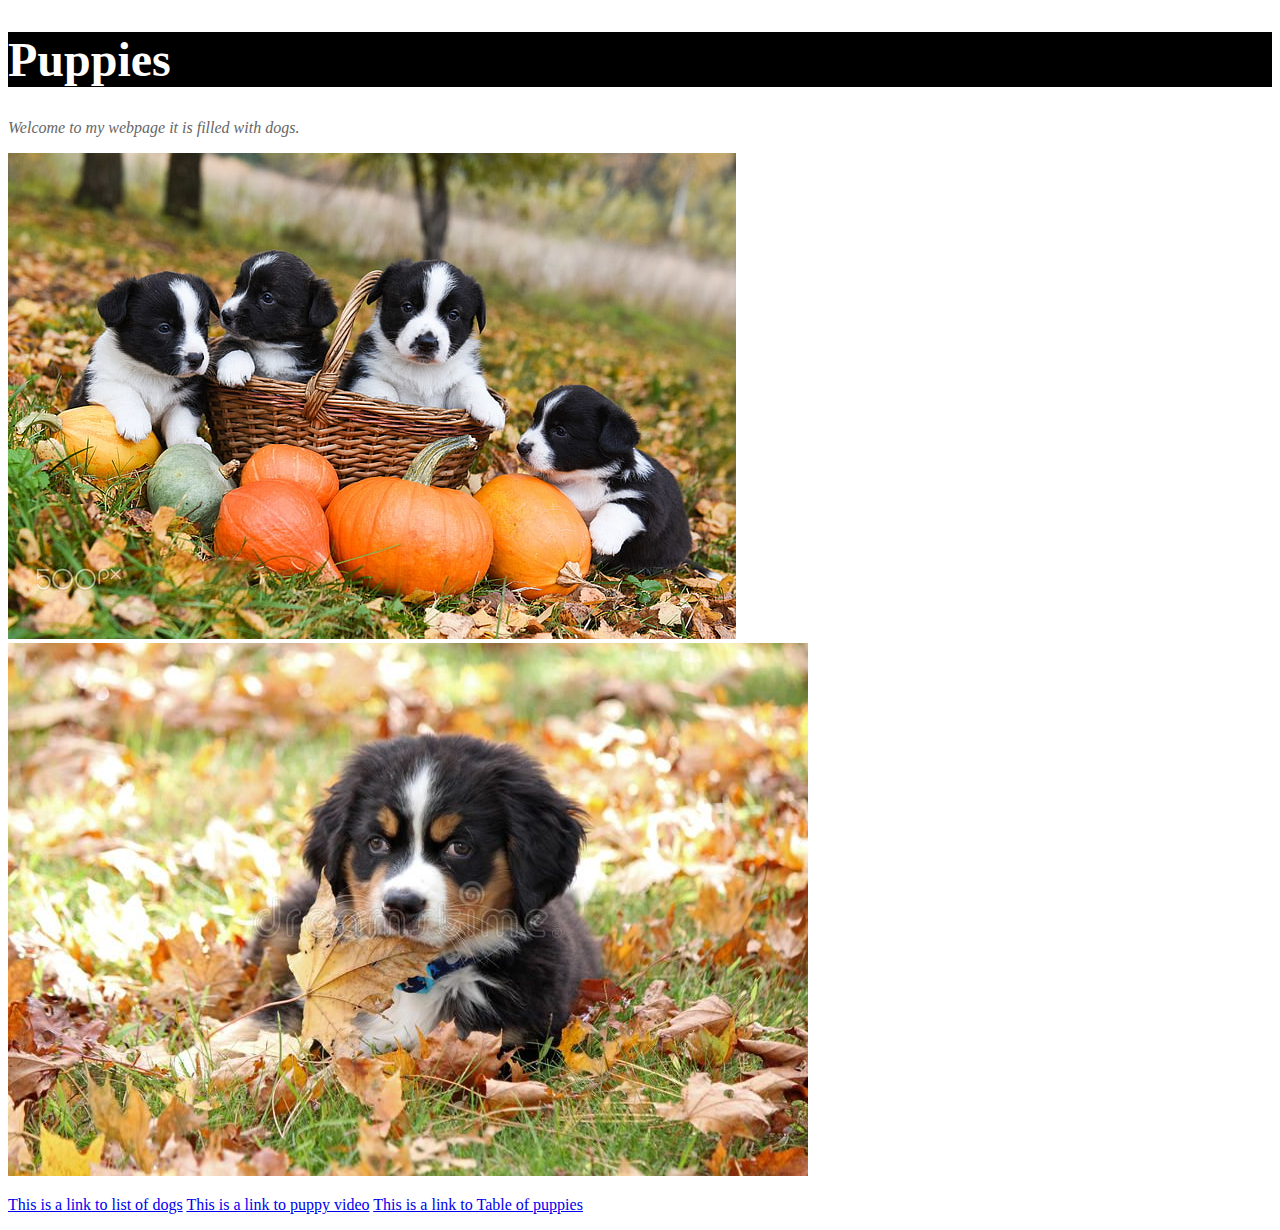
==== index.html @ 184c2907 "Update index.html" ====
<!doctype html>  <html lang="en">    
  <head>    
    <meta charset="utf-8">  
    <title>Cmpt 104</title> 
    <link rel="stylesheet" href="mystyle.css">   
  </head>
  <body>  
    <h1>Puppies</h1>
    <p class="fancy"> Welcome to my webpage it is filled with dogs.</p> 
    <img src="puppies1.jpg" alt="Puppies" /> 
    <img src="puppies2.jpg" alt=" More Puppies" />
    <p> 
    <a href="listofdogs.html">This is a link to list of dogs</a>
    <a href="puppyvideo.html">This is a link to puppy video</a>
    <a href="tableofpuppies.html">This is a link to Table of puppies</a>
    </p>
  </body>
</html>
---- mystyle.css ----
h1{    
  background-color:#000; 
  color:#fff;  
  font-size:3em;
  }
p.fancy{  
  color:#666; 
  font-style: oblique;
  }
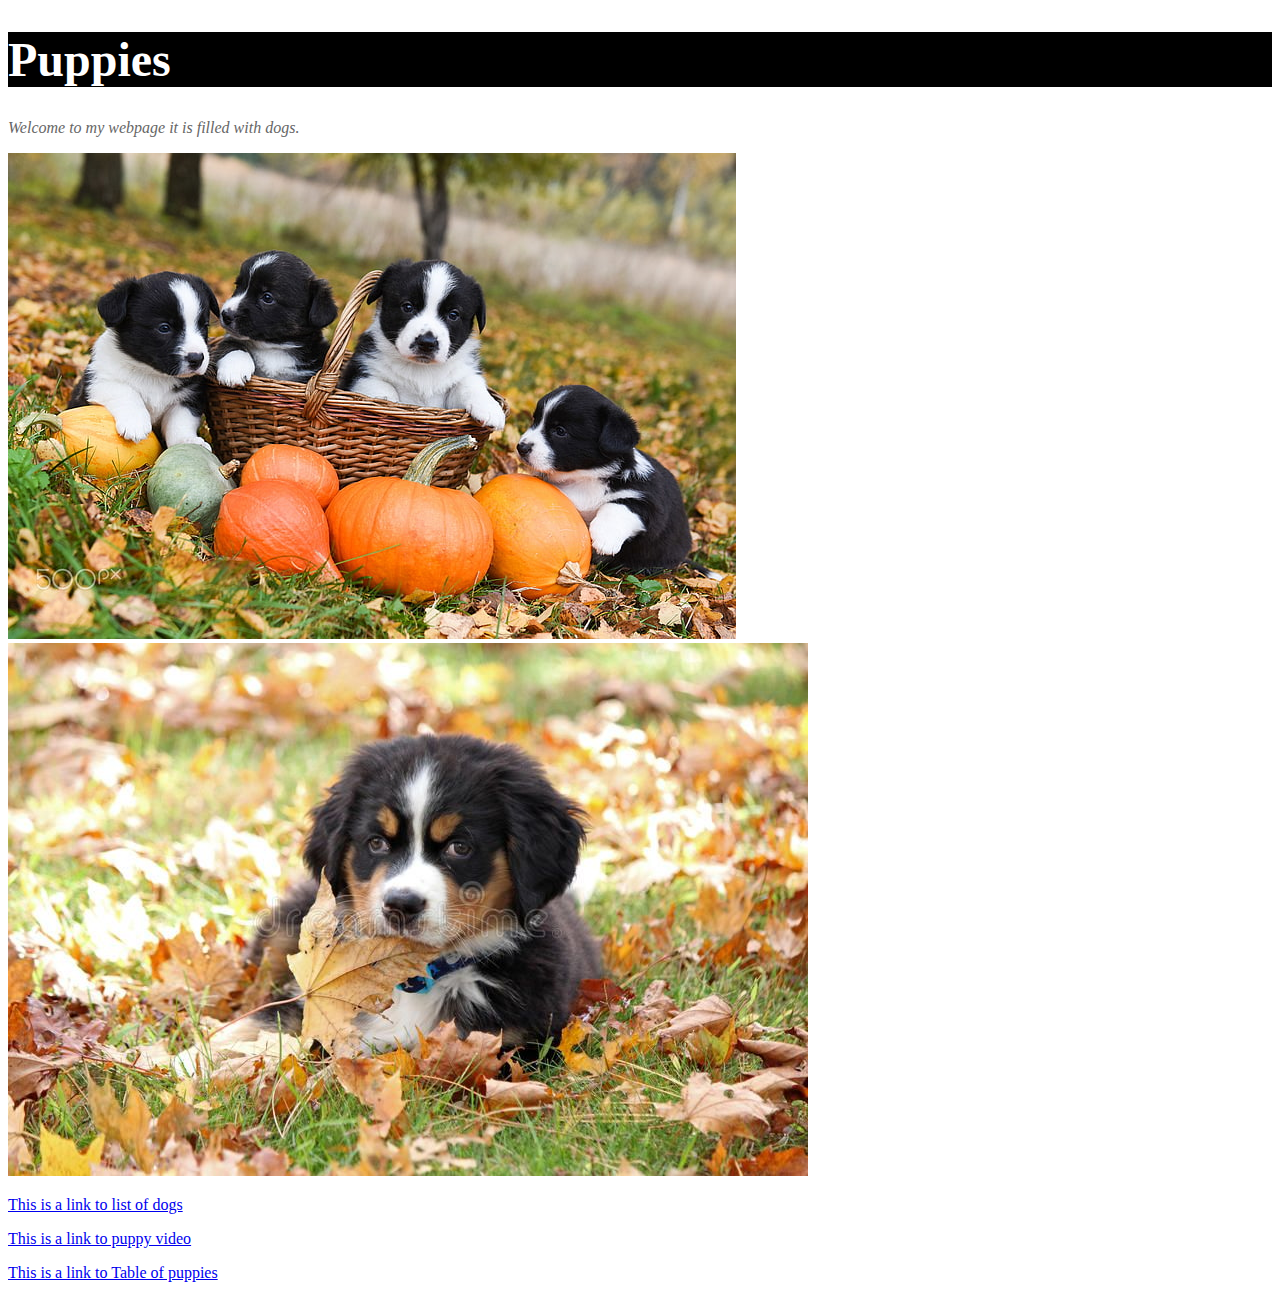
==== commit 4cf015e3: "Update index.html" ====
--- a/index.html
+++ b/index.html
@@ -9,10 +9,8 @@
     <p class="fancy"> Welcome to my webpage it is filled with dogs.</p> 
     <img src="puppies1.jpg" alt="Puppies" /> 
     <img src="puppies2.jpg" alt=" More Puppies" />
-    <p> 
-    <a href="listofdogs.html">This is a link to list of dogs</a>
-    <a href="puppyvideo.html">This is a link to puppy video</a>
-    <a href="tableofpuppies.html">This is a link to Table of puppies</a>
-    </p>
+    <p> <a href="listofdogs.html">This is a link to list of dogs</a> </p>
+    <p> <a href="puppyvideo.html">This is a link to puppy video</a> </p>
+    <p> <a href="tableofpuppies.html">This is a link to Table of puppies</a> </p>
   </body>
 </html>
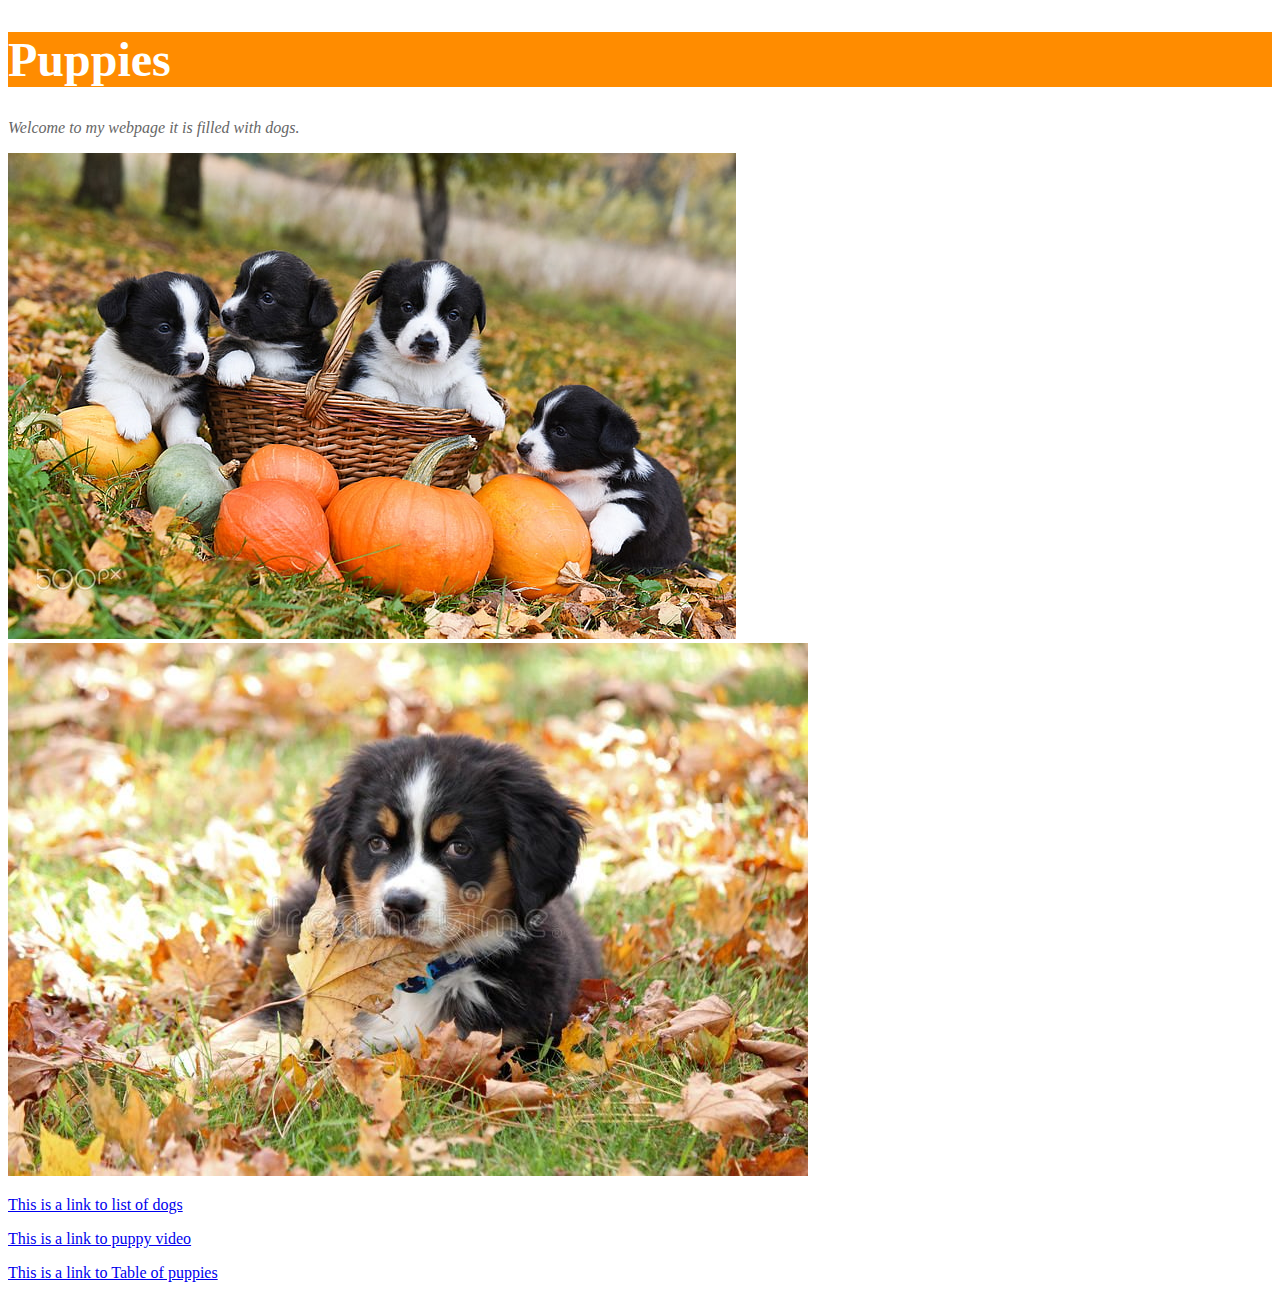
==== commit b9132a6d: "Update index.html" ====
--- a/index.html
+++ b/index.html
@@ -9,7 +9,7 @@
     <p class="fancy"> Welcome to my webpage it is filled with dogs.</p> 
     <img src="puppies1.jpg" alt="Puppies" /> 
     <img src="puppies2.jpg" alt=" More Puppies" />
-    <p> <a href="listofdogs.html">This is a link to list of dogs</a> </p>
+    <p> <a href="listofpuppies.html">This is a link to list of dogs</a> </p>
     <p> <a href="puppyvideo.html">This is a link to puppy video</a> </p>
     <p> <a href="tableofpuppies.html">This is a link to Table of puppies</a> </p>
   </body>
--- a/mystyle.css
+++ b/mystyle.css
@@ -1,5 +1,5 @@
 h1{    
-  background-color:#000; 
+  background-color:#FF8C00; 
   color:#fff;  
   font-size:3em;
   }
@@ -7,3 +7,11 @@
   color:#666; 
   font-style: oblique;
   }
+table.fancy{  
+  border: 1px solid black;
+  }
+td.fancy{  
+  padding: 15px;
+  text-align: left;
+  border: 1px solid black;
+  }
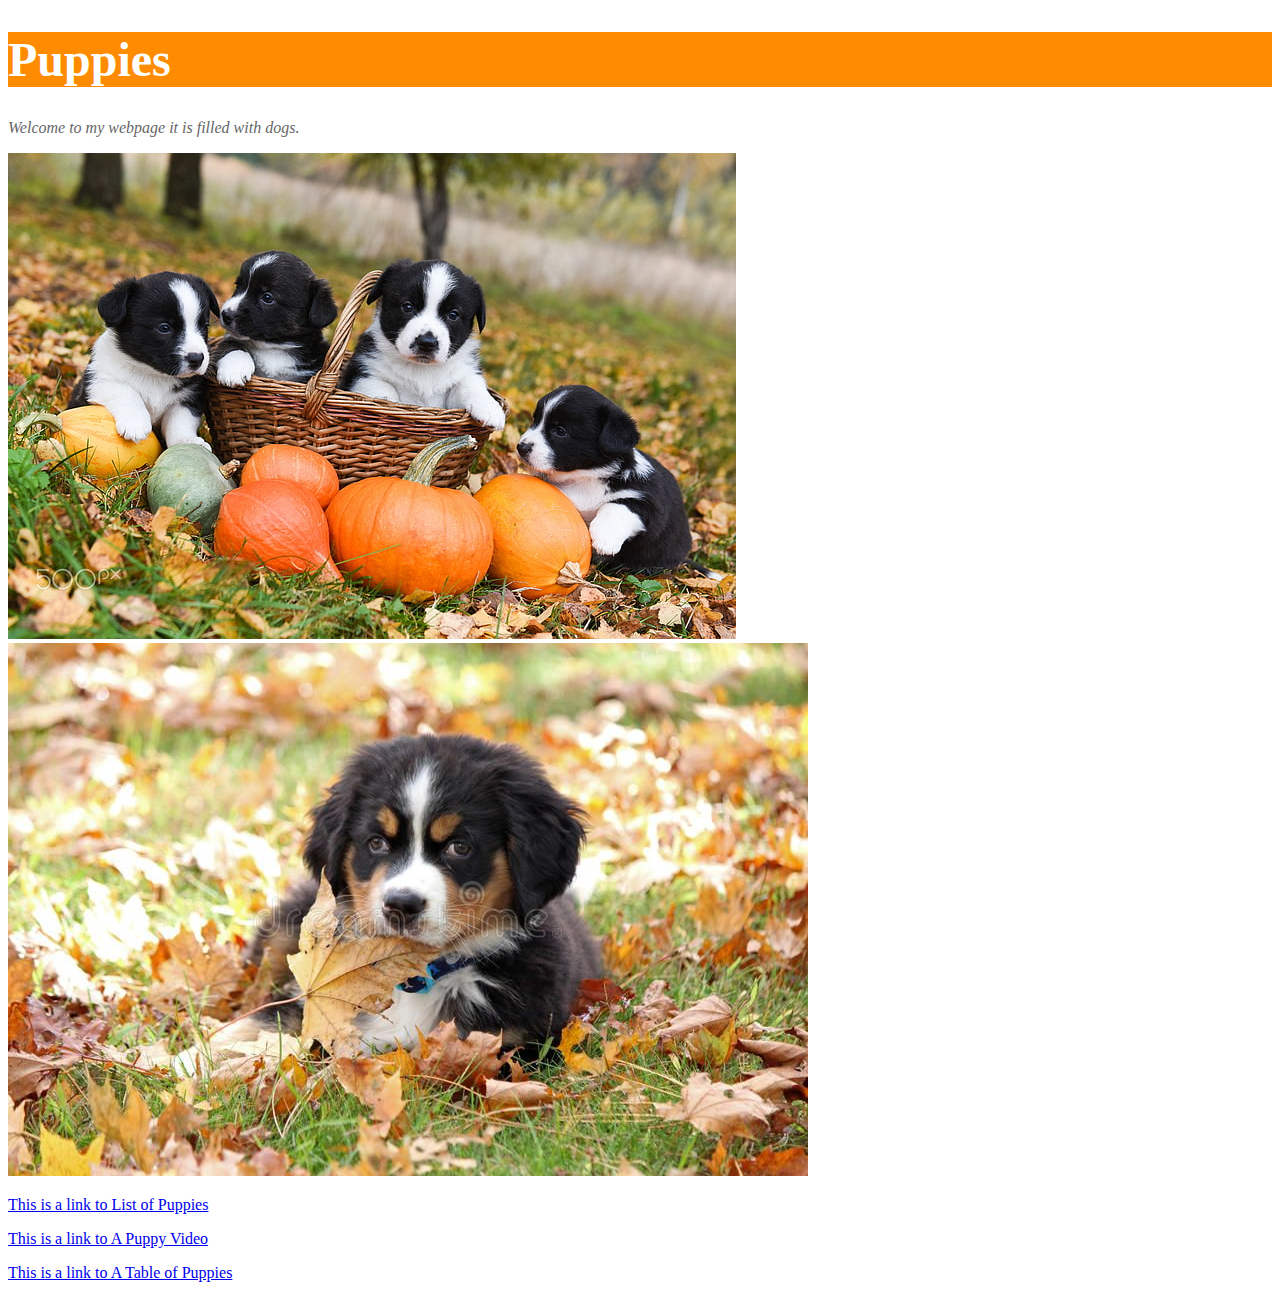
==== commit 26d11d23: "Update index.html" ====
--- a/index.html
+++ b/index.html
@@ -1,7 +1,7 @@
 <!doctype html>  <html lang="en">    
   <head>    
     <meta charset="utf-8">  
-    <title>Cmpt 104</title> 
+    <title>Puppies Page</title> 
     <link rel="stylesheet" href="mystyle.css">   
   </head>
   <body>  
@@ -9,8 +9,8 @@
     <p class="fancy"> Welcome to my webpage it is filled with dogs.</p> 
     <img src="puppies1.jpg" alt="Puppies" /> 
     <img src="puppies2.jpg" alt=" More Puppies" />
-    <p> <a href="listofpuppies.html">This is a link to list of dogs</a> </p>
-    <p> <a href="puppyvideo.html">This is a link to puppy video</a> </p>
-    <p> <a href="tableofpuppies.html">This is a link to Table of puppies</a> </p>
+    <p> <a href="listofpuppies.html">This is a link to List of Puppies</a> </p>
+    <p> <a href="puppyvideo.html">This is a link to A Puppy Video</a> </p>
+    <p> <a href="tableofpuppies.html">This is a link to A Table of Puppies</a> </p>
   </body>
 </html>
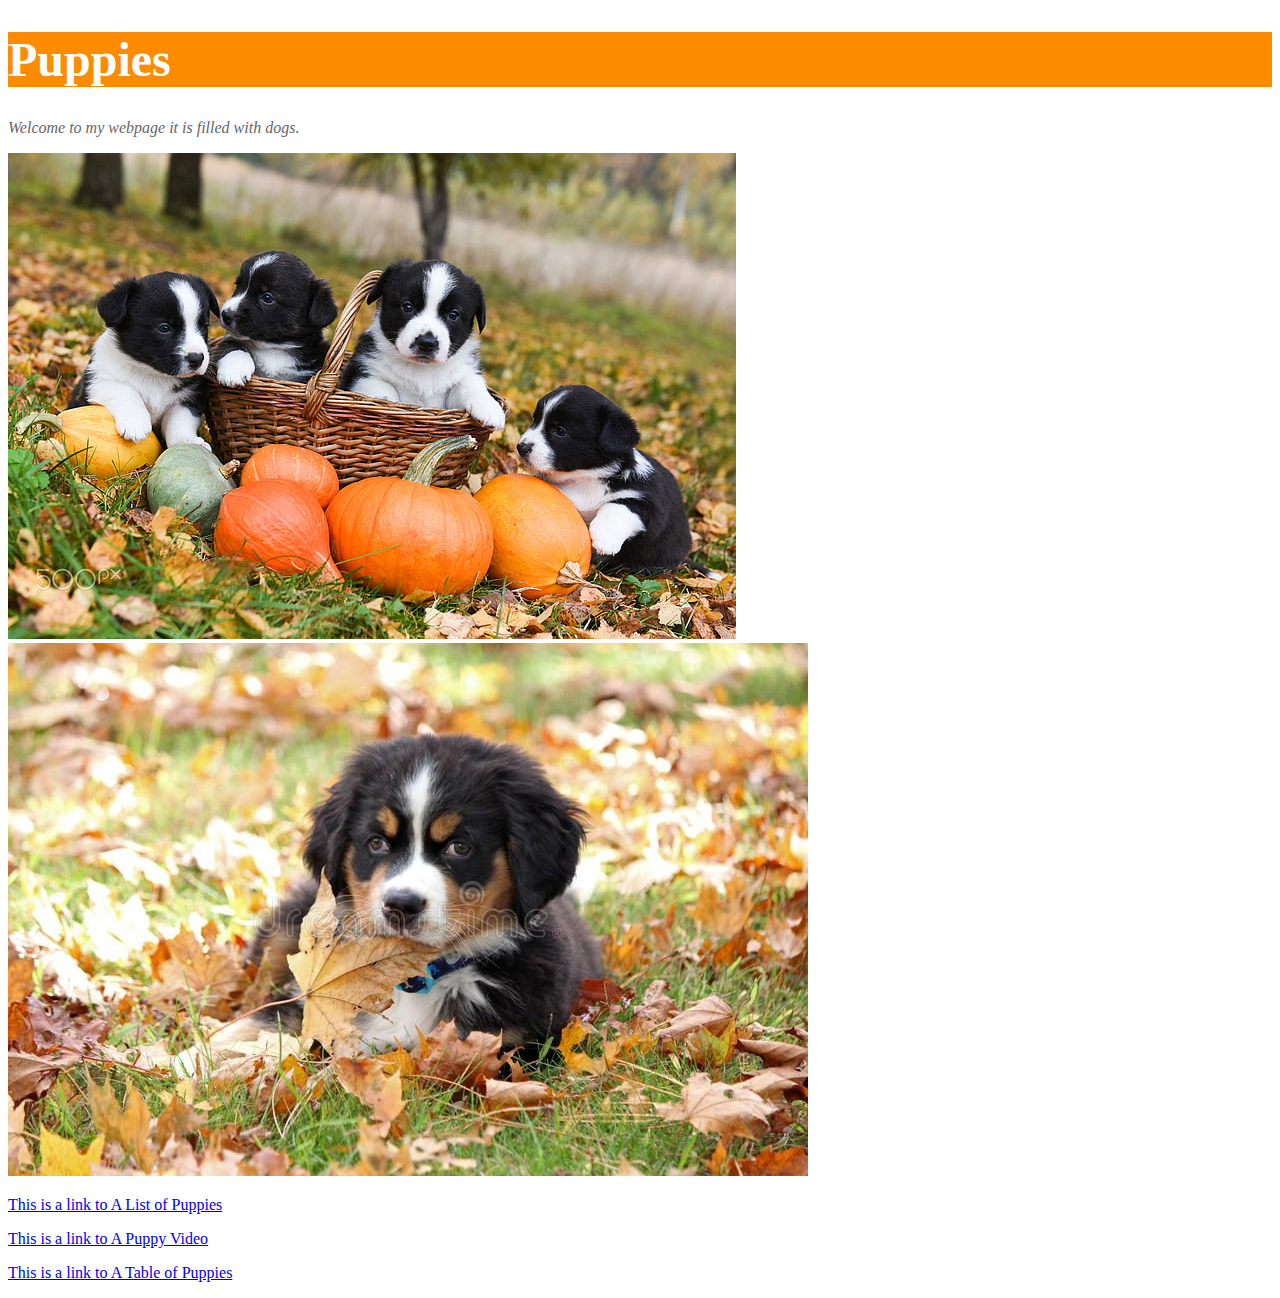
==== commit f049e26d: "Update index.html" ====
--- a/index.html
+++ b/index.html
@@ -9,7 +9,7 @@
     <p class="fancy"> Welcome to my webpage it is filled with dogs.</p> 
     <img src="puppies1.jpg" alt="Puppies" /> 
     <img src="puppies2.jpg" alt=" More Puppies" />
-    <p> <a href="listofpuppies.html">This is a link to List of Puppies</a> </p>
+    <p> <a href="listofpuppies.html">This is a link to A List of Puppies</a> </p>
     <p> <a href="puppyvideo.html">This is a link to A Puppy Video</a> </p>
     <p> <a href="tableofpuppies.html">This is a link to A Table of Puppies</a> </p>
   </body>
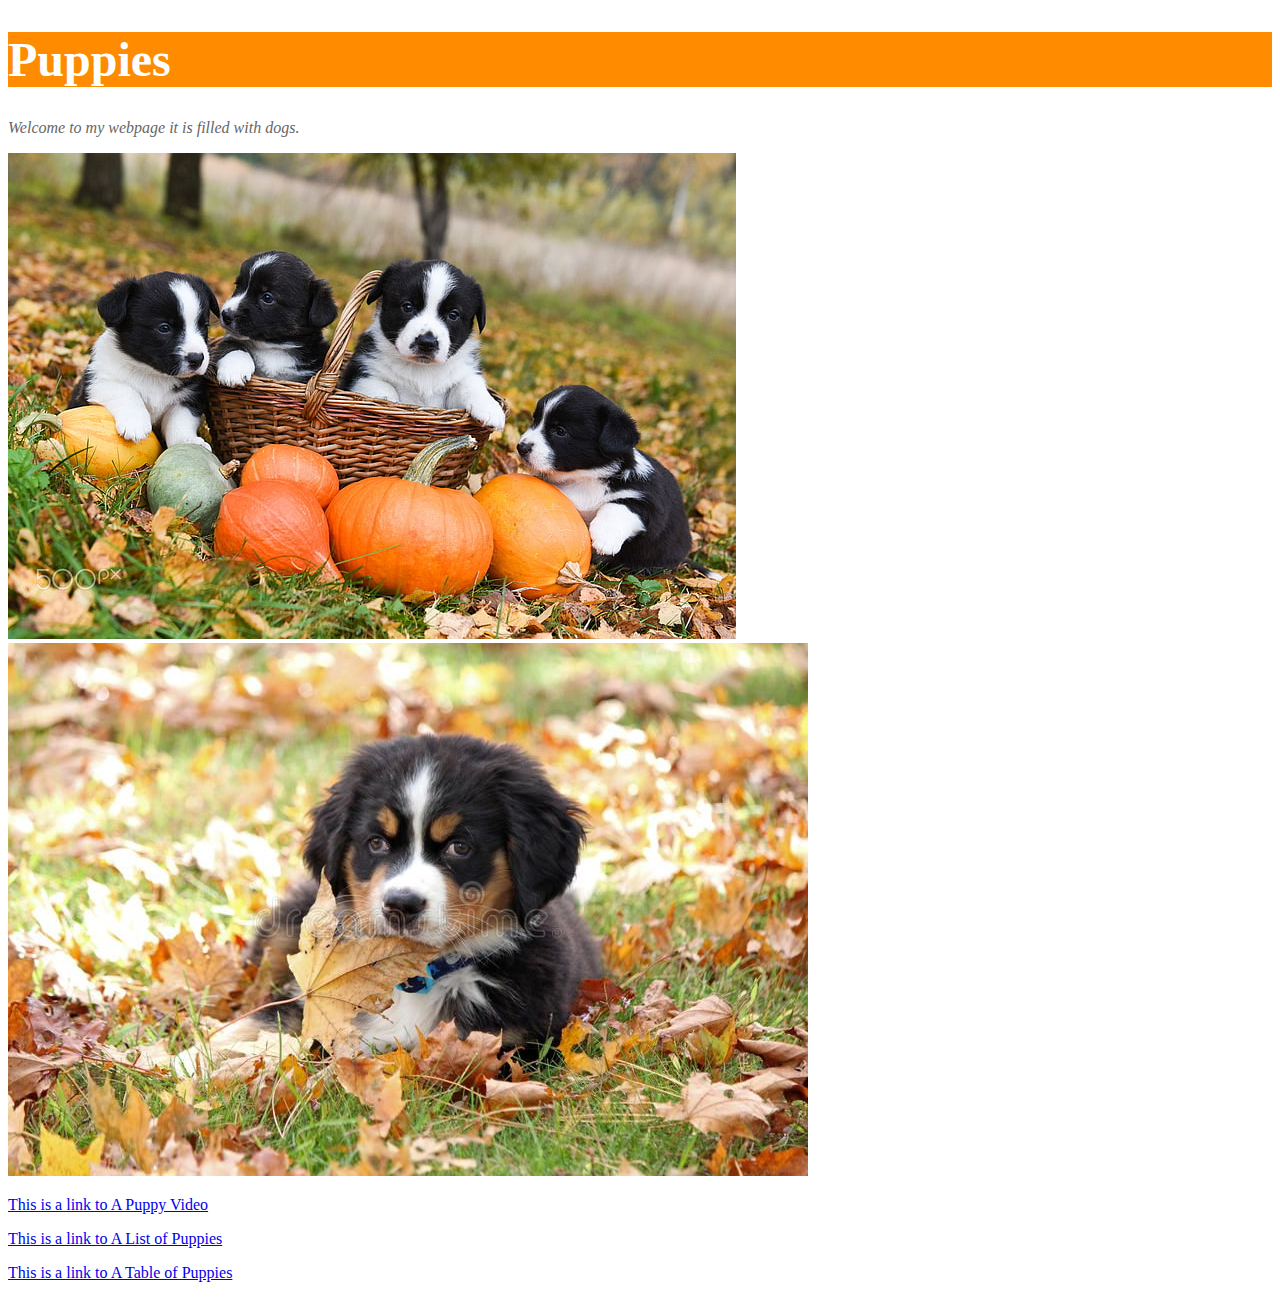
==== commit f11093de: "Update index.html" ====
--- a/index.html
+++ b/index.html
@@ -9,8 +9,8 @@
     <p class="fancy"> Welcome to my webpage it is filled with dogs.</p> 
     <img src="puppies1.jpg" alt="Puppies" /> 
     <img src="puppies2.jpg" alt=" More Puppies" />
+    <p> <a href="puppyvideo.html">This is a link to A Puppy Video</a> </p>
     <p> <a href="listofpuppies.html">This is a link to A List of Puppies</a> </p>
-    <p> <a href="puppyvideo.html">This is a link to A Puppy Video</a> </p>
     <p> <a href="tableofpuppies.html">This is a link to A Table of Puppies</a> </p>
   </body>
 </html>
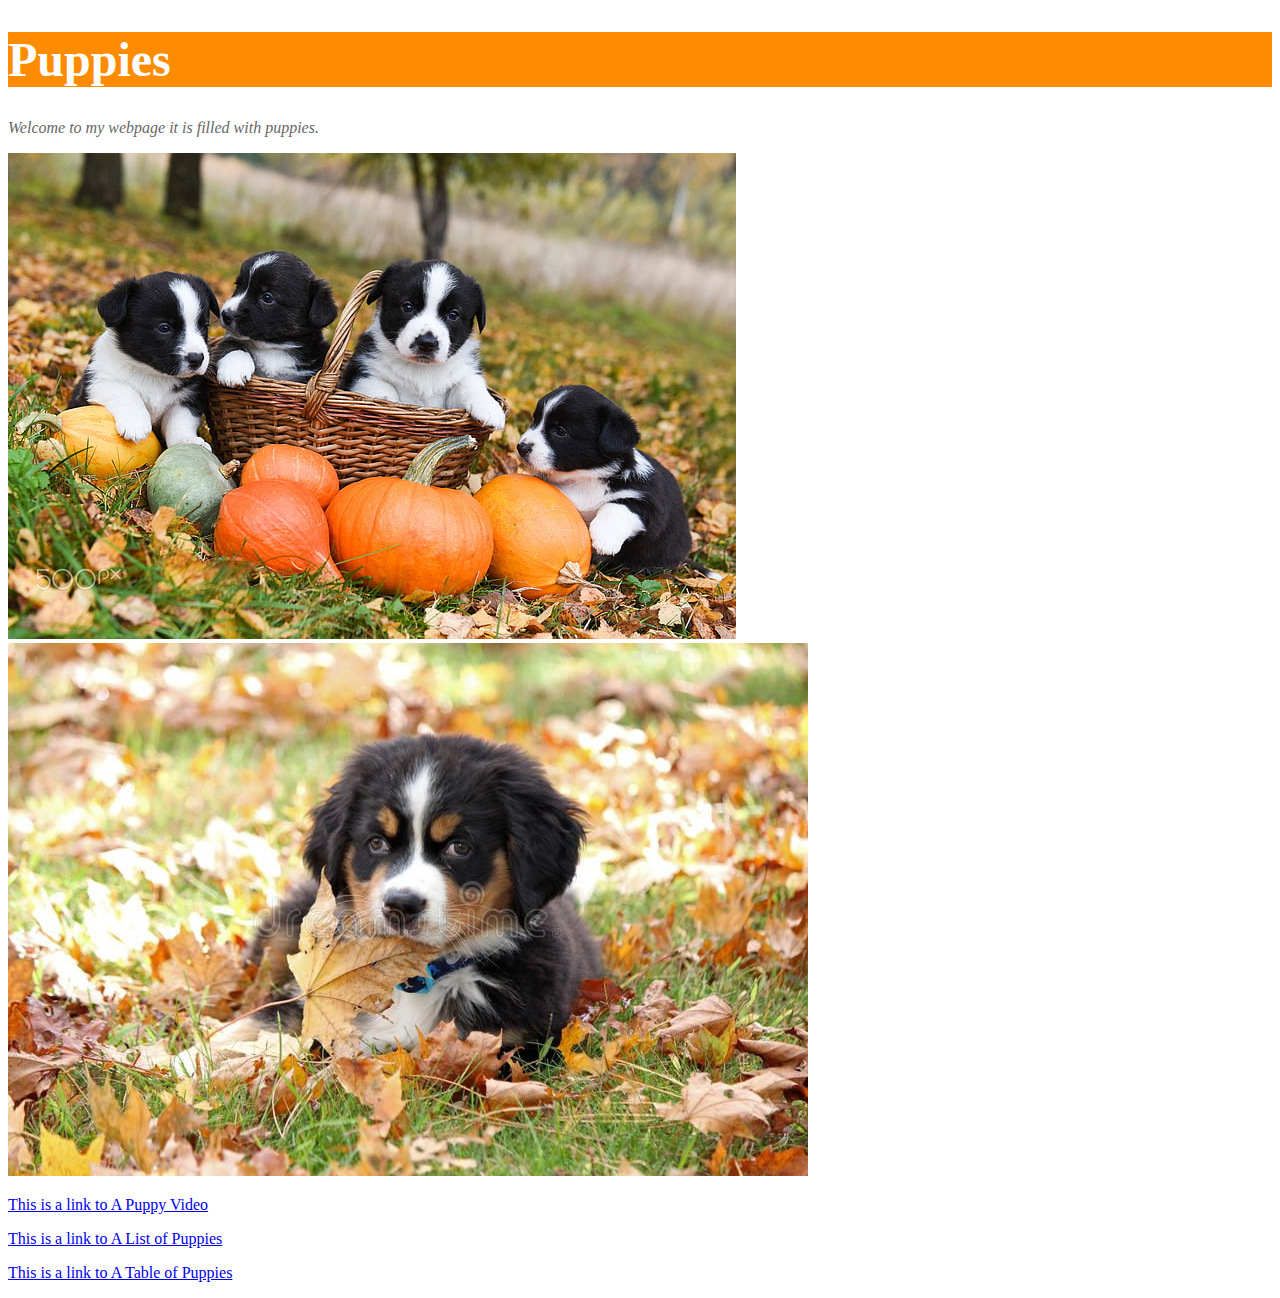
==== commit 60f3ab23: "Update index.html" ====
--- a/index.html
+++ b/index.html
@@ -6,7 +6,7 @@
   </head>
   <body>  
     <h1>Puppies</h1>
-    <p class="fancy"> Welcome to my webpage it is filled with dogs.</p> 
+    <p class="fancy"> Welcome to my webpage it is filled with puppies.</p> 
     <img src="puppies1.jpg" alt="Puppies" /> 
     <img src="puppies2.jpg" alt=" More Puppies" />
     <p> <a href="puppyvideo.html">This is a link to A Puppy Video</a> </p>
--- a/mystyle.css
+++ b/mystyle.css
@@ -8,10 +8,17 @@
   font-style: oblique;
   }
 table.fancy{  
-  border: 1px solid black;
+  border: 10px solid #FF8C00;
   }
 td.fancy{  
   padding: 15px;
   text-align: left;
-  border: 1px solid black;
+  border: 1px solid #FF8C00;
   }
+ul.Fonts {
+  font-family: "Lucida Console", Courier, monospace;
+  font-size: 22px;
+}
+table.unfancy{  
+  border: 35px solid #FF8C00;
+}
